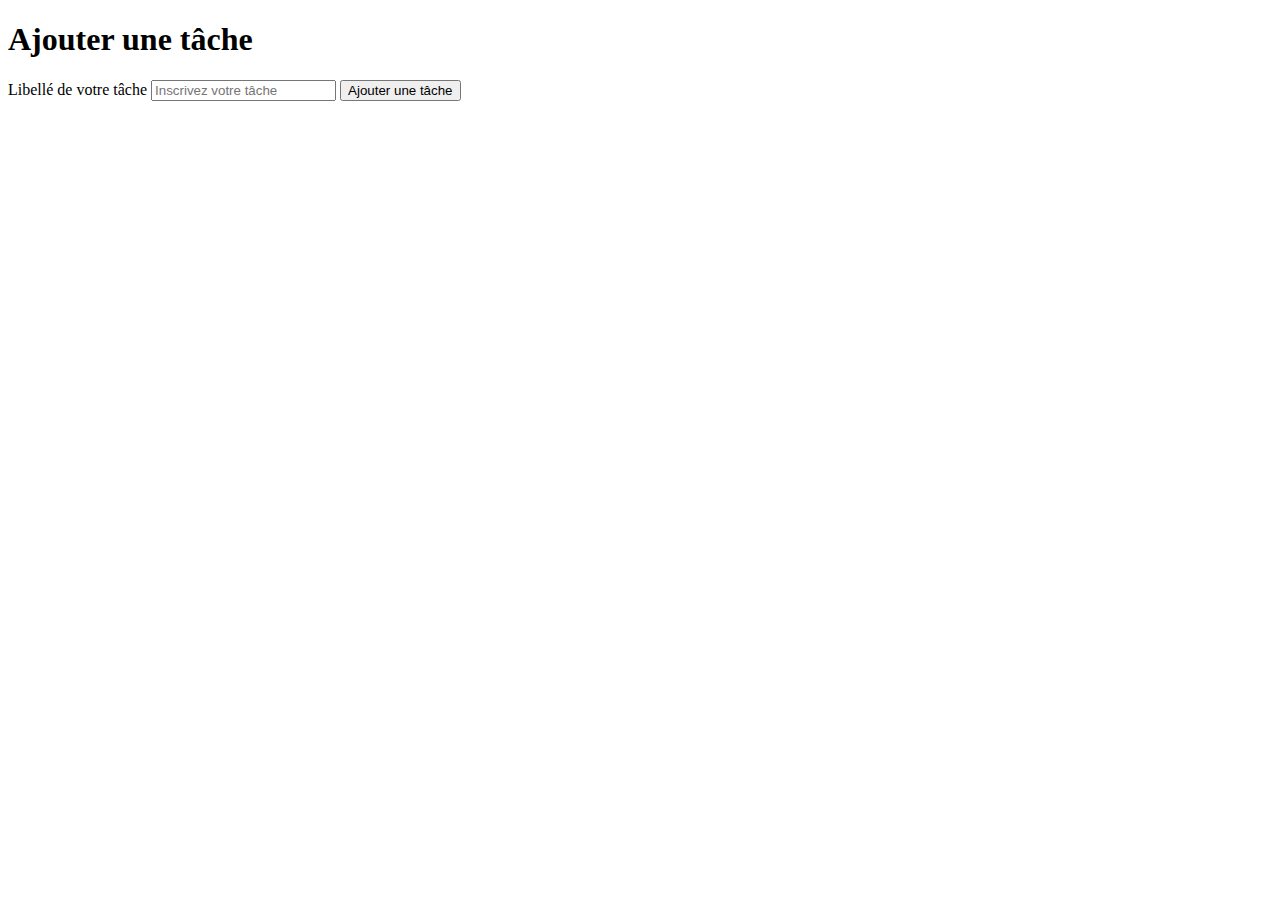
==== projetWeb/src/main/resources/templates/add-tasks.html @ fa7d7f81 "wip" ====
<!DOCTYPE HTML>
<html xmlns:th="http://www.thymeleaf.org">
<head>
    <meta charset="UTF-8" />
    <title>Tasks List</title>
    <link rel="stylesheet" type="text/css" th:href="@{/css/style.css}"/>
</head>
<body>

<h1>Ajouter une tâche</h1>


<form th:action="@{/add-tasks}" th:object="${task}" method="post">
    <label for="name">Libellé de votre tâche </label>
    <input type="text"  th:field="*{taskName}" placeholder="Inscrivez votre tâche">
    <input type="submit" value="Ajouter une tâche">
</form>



</div>
</body>
</html>
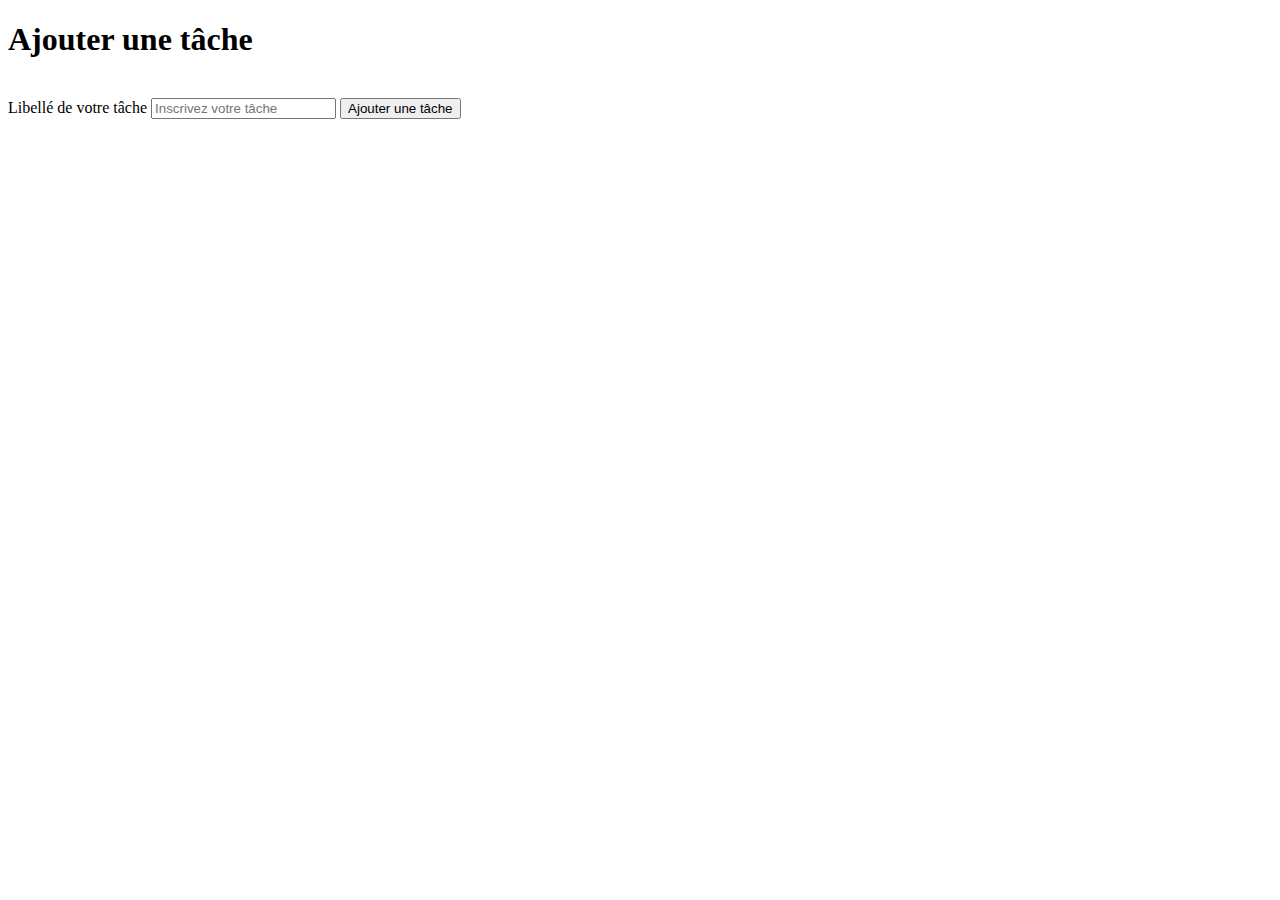
==== commit 1e5ca3fe: "maj front" ====
--- a/projetWeb/src/main/resources/templates/add-tasks.html
+++ b/projetWeb/src/main/resources/templates/add-tasks.html
@@ -3,19 +3,23 @@
 <head>
     <meta charset="UTF-8" />
     <title>Tasks List</title>
-    <link rel="stylesheet" type="text/css" th:href="@{/css/style.css}"/>
+  <link rel="stylesheet" type="text/css" th:href="@{/styles/main.css}"/>
 </head>
 <body>
 
-<h1>Ajouter une tâche</h1>
+<h1 class="text-center">Ajouter une tâche</h1>
 
 
-<form th:action="@{/add-tasks}" th:object="${task}" method="post">
+<div class="pricing-box-container">
+    <div class="pricing-box text-center">
+    </br>
+<form th:action="@{/add-tasks}" th:object="${task}"  method="post">
     <label for="name">Libellé de votre tâche </label>
-    <input type="text"  th:field="*{taskName}" placeholder="Inscrivez votre tâche">
-    <input type="submit" value="Ajouter une tâche">
+    <input type="text"  th:field="*{taskName}" id="name" placeholder="Inscrivez votre tâche">
+    <button class="btn-primary"  type="submit" >Ajouter une tâche</button>
 </form>
-
+</div>
+</div>
 
 
 </div>
